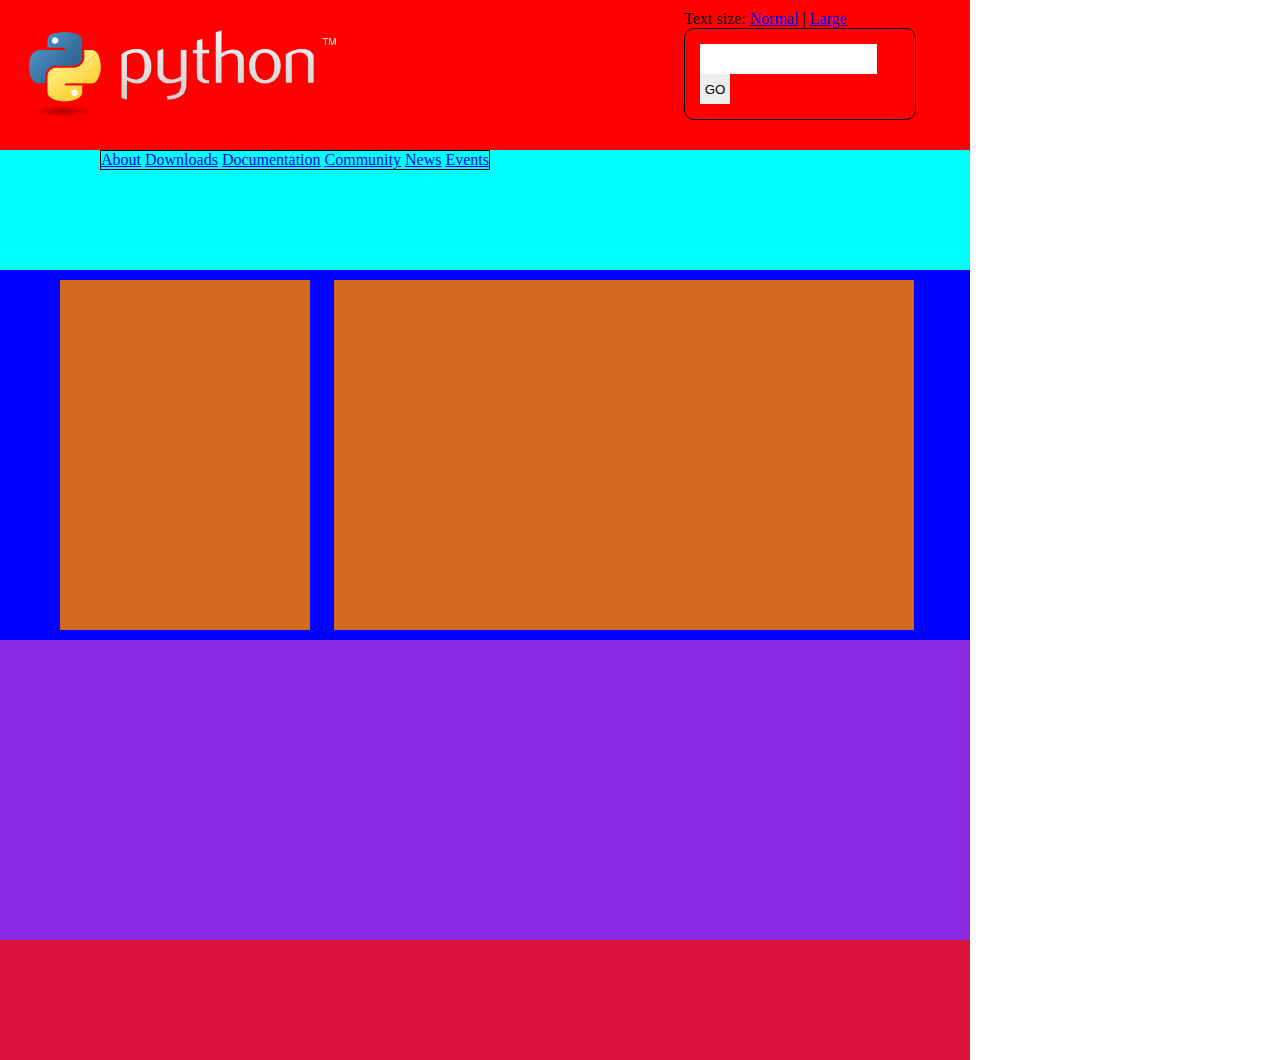
==== About Python/index.html @ 29e203b8 "All activities" ====
<!DOCTYPE html>
<html lang="en">
<head>
    <meta charset="UTF-8">
    <meta http-equiv="X-UA-Compatible" content="IE=edge">
    <meta name="viewport" content="width=device-width, initial-scale=1.0">
    <title>About Python</title>
    <link rel="stylesheet" href="style.css">
</head>
<body>
    <div class="container">
        <div class="header">
            <img src="images/python.png" alt="python">
            <div class="search alinear">
                <p class="alinear">Text size: </p>
                <a href="#">Normal</a>
                <span>|</span>
                <a href="#">Large</a>
                <form action="">
                    <input type="text" class="alinear">
                    <input type="submit" value="GO" class="alinear button">
                </form>
            </div>
        </div>
        <div class="nav">
            <ul>
                <li class="alinear"><a href="#">About</a></li>
                <li class="alinear"><a href="#">Downloads</a></li>
                <li class="alinear"><a href="#">Documentation</a></li>
                <li class="alinear"><a href="#">Community</a></li>
                <li class="alinear"><a href="#">News</a></li>
                <li class="alinear"><a href="#">Events</a></li>
            </ul>
        </div>
        <div class="navtwo alinear">

        </div>
        <div class="main alinear">

        </div>
        <div class="information">

        </div>
        <div class="footer">

        </div>
    </div>
</body>
</html>
---- About Python/style.css ----
* {
    margin: 0;
    padding: 0;
    border: 0;
}

.container {
    width: 970px;
    height: 1000px;
    background-color: blue;
}

.alinear {
    display: inline-block;
    vertical-align: top;
}

.header {
    background-color: red;
    height: 150px;
    width: 970px;
}

.header img {
    width: 370px;
    height: 100px;
    padding: 20px;
}

.nav ul {
    border: 1px solid black;
    display: inline-block;
    margin-left: 100px;
}

.nav li a {
    
}

.search {
    width: 200px;
    margin-left: 260px;
    padding: 10px;
}

.search form {
  border: 1px solid black;
  border-radius: 10px;
  width: 200px;
  padding: 15px;
}

.search form input {
    height: 30px;
}

.button {
  width: 30px;
}

.nav {
    background-color: aqua;
    height: 120px;
    width: 970px;
}

.navtwo {
    background-color: chocolate;
    width: 250px;
    height: 350px;
    margin: 10px;
    margin-left: 60px;
}

.main {
    background-color: chocolate;
    width: 580px;
    height: 350px;
    margin: 10px;
}

.information {
    background-color: blueviolet;
    width: 970px;
    height: 300px;
}

.footer {
    background-color: crimson;
    width: 970px;
    height: 120px;
}
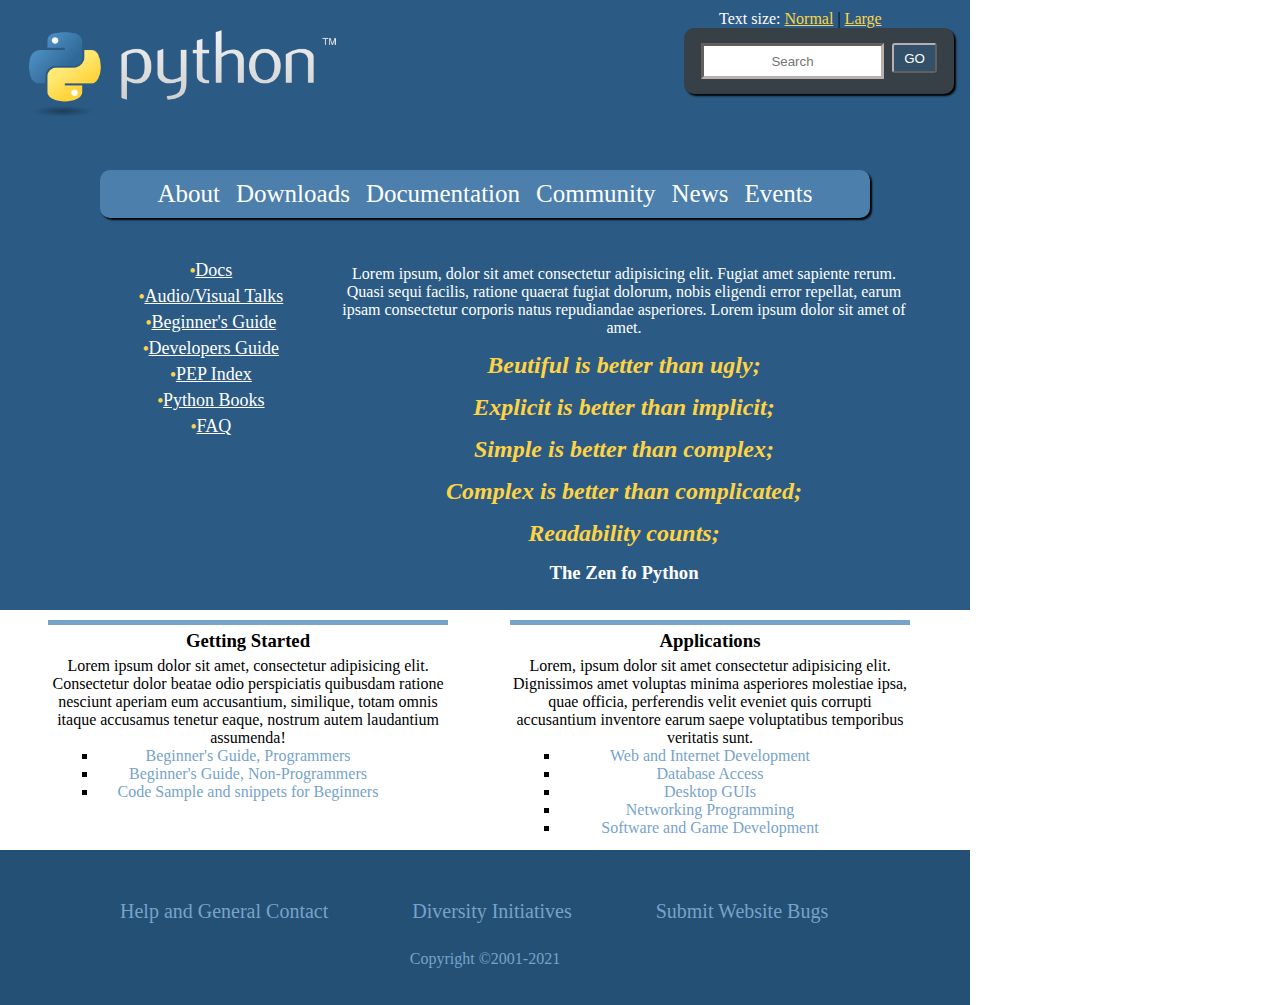
==== commit 93b06bc0: "About Python terminado" ====
--- a/About Python/index.html
+++ b/About Python/index.html
@@ -17,7 +17,7 @@
                 <span>|</span>
                 <a href="#">Large</a>
                 <form action="">
-                    <input type="text" class="alinear">
+                    <input type="text" class="alinear cuadro" placeholder="Search">
                     <input type="submit" value="GO" class="alinear button">
                 </form>
             </div>
@@ -33,16 +33,52 @@
             </ul>
         </div>
         <div class="navtwo alinear">
-
+            <ul>
+                <li><a href="#">Docs</a></li>
+                <li><a href="#">Audio/Visual Talks</a></li>
+                <li><a href="#">Beginner's Guide</a></li>
+                <li><a href="#">Developers Guide</a></li>
+                <li><a href="#">PEP Index</a></li>
+                <li><a href="#">Python Books</a></li>
+                <li><a href="#">FAQ</a></li>
+            </ul>
         </div>
         <div class="main alinear">
-
+            <p>Lorem ipsum, dolor sit amet consectetur adipisicing elit. Fugiat amet sapiente rerum. Quasi sequi facilis, ratione quaerat fugiat dolorum, nobis eligendi error repellat, earum ipsam consectetur corporis natus repudiandae asperiores. Lorem ipsum dolor sit amet of amet.</p>
+            <h2>Beutiful is better than ugly;</h2>
+            <h2>Explicit is better than implicit;</h2>
+            <h2>Simple is better than complex;</h2>
+            <h2>Complex is better than complicated;</h2>
+            <h2>Readability counts;</h2>
+            <h3>The Zen fo Python</h3>
         </div>
         <div class="information">
-
+            <div class="box alinear">
+                <h3>Getting Started</h3>
+                <p>Lorem ipsum dolor sit amet, consectetur adipisicing elit. Consectetur dolor beatae odio perspiciatis quibusdam ratione nesciunt aperiam eum accusantium, similique, totam omnis itaque accusamus tenetur eaque, nostrum autem laudantium assumenda!</p>
+                <ul>
+                    <li><a href="#">Beginner's Guide, Programmers</a></li>
+                    <li><a href="#">Beginner's Guide, Non-Programmers</a></li>
+                    <li><a href="#">Code Sample and snippets for Beginners</a></li>
+                </ul>
+            </div>
+            <div class="box alinear">
+                <h3>Applications</h3>
+                <p>Lorem, ipsum dolor sit amet consectetur adipisicing elit. Dignissimos amet voluptas minima asperiores molestiae ipsa, quae officia, perferendis velit eveniet quis corrupti accusantium inventore earum saepe voluptatibus temporibus veritatis sunt.</p>
+                <ul>
+                    <li><a href="#">Web and Internet Development</a></li>
+                    <li><a href="#">Database Access</a></li>
+                    <li><a href="#">Desktop GUIs</a></li>
+                    <li><a href="#">Networking Programming</a></li>
+                    <li><a href="#">Software and Game Development</a></li>
+                </ul>
+            </div>
         </div>
         <div class="footer">
-
+            <a href="#">Help and General Contact</a>
+            <a href="#">Diversity Initiatives</a>
+            <a href="#">Submit Website Bugs</a>
+            <p>Copyright ©2001-2021</p>
         </div>
     </div>
 </body>
--- a/About Python/style.css
+++ b/About Python/style.css
@@ -7,7 +7,7 @@
 .container {
     width: 970px;
     height: 1000px;
-    background-color: blue;
+    background-color: #2b5b84;
 }
 
 .alinear {
@@ -16,7 +16,6 @@
 }
 
 .header {
-    background-color: red;
     height: 150px;
     width: 970px;
 }
@@ -27,14 +26,25 @@
     padding: 20px;
 }
 
+
 .nav ul {
-    border: 1px solid black;
+    
+    background-color: #4c7fac;
+    box-shadow: 2px 2px 2px;
+    border-radius: 10px;
+    width: 750px; 
+    padding: 10px;
     display: inline-block;
+    margin-top: 20px;
     margin-left: 100px;
+    text-align: center;
 }
 
 .nav li a {
-    
+    font-size: 25px; 
+    margin: 0px 6px;
+    text-decoration: none;
+    color: white;
 }
 
 .search {
@@ -44,49 +54,152 @@
 }
 
 .search form {
-  border: 1px solid black;
+  background-color: #373f47;
+  box-shadow: 2px 2px 2px;
   border-radius: 10px;
-  width: 200px;
+  width: 240px;
   padding: 15px;
+  text-align: center;
+}
+
+.search p {
+    margin-left: 35px;
+    color: white;
+}
+
+.search a {
+    color: #ffd343;
 }
 
 .search form input {
     height: 30px;
+    text-align: center;
+}
+
+.cuadro {
+    border: 3px inset rgb(184, 175, 175);
+    margin-right: 4px;
 }
 
 .button {
-  width: 30px;
+  width: 45px;
+  height: 30px;
+  background-color: #325069;
+  color: white;
+  border: 2px outset rgb(184, 175, 175);
+  border-radius: 3px;
 }
 
 .nav {
-    background-color: aqua;
-    height: 120px;
+    height: 90px;
     width: 970px;
 }
 
 .navtwo {
-    background-color: chocolate;
     width: 250px;
     height: 350px;
     margin: 10px;
     margin-left: 60px;
 }
 
+.navtwo ul {
+    margin-left: 50px;
+    margin-top: 10px;
+    list-style-type: none;
+}
+
+.navtwo ul a {
+    color: white;
+    font-size: 18px;
+}
+
+.navtwo ul li {
+    margin-top: 5px;
+}
+
+.navtwo ul li::before {
+    width: 2px;
+    content: "\2022";
+    color: #ffd343;
+    font-weight: bold;
+    margin-left: 2px;
+}
+
 .main {
-    background-color: chocolate;
     width: 580px;
     height: 350px;
     margin: 10px;
 }
 
+.main p, h2, h3 {
+    margin-top: 15px;
+    text-align: center;
+}
+
+.main p {
+    color: white;
+}
+
+.main h2 {
+    color: #ffd343;
+    font-style:italic;
+}
+
+.main h3 {
+    color: white;
+}
+
 .information {
-    background-color: blueviolet;
-    width: 970px;
-    height: 300px;
+    background-color: white;
+    width: 970px;
+    height: 240px;
+}
+
+.box {
+    background-color: white;
+    border-top: 5px solid #77a3c9;
+    margin: 10px;
+    width: 400px;
+    margin-left: 48px;
+}
+
+.box h3 {
+    margin-bottom: 5px;
+    margin-top: 5px;
+}
+
+.box p, ul {
+    text-align: center;
+}
+
+.box ul {
+    width: 300px;
+    margin: 0 auto;
+    list-style-type: square;
+}
+
+.box a {
+   color: #77a3c9;
+   text-decoration: none;
 }
 
 .footer {
-    background-color: crimson;
-    width: 970px;
-    height: 120px;
-}
+    background: rgb(36,80,118);
+    width: 870px;
+    height: 55px;
+    padding: 50px;
+}
+
+.footer a {
+    margin: 10px;
+    margin-left: 70px;
+    font-size: 20px;
+    color:#77a3c9;
+    text-decoration: none;
+}
+
+.footer p{
+    margin-top: 27px;
+    text-align: center;
+    color: #77a3c9;;
+}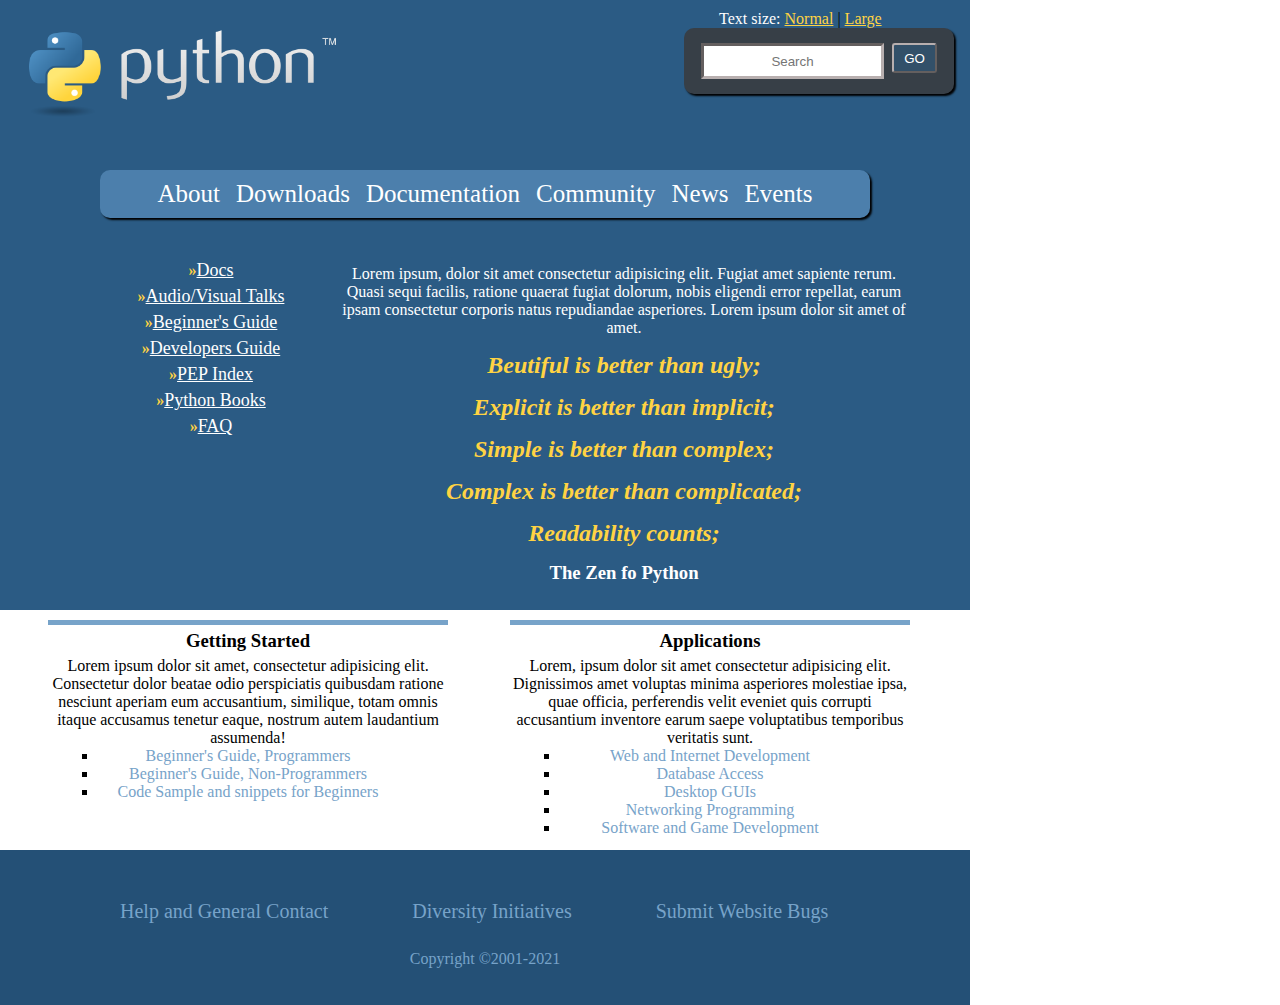
==== commit 1de0ef33: "Arreglado los html" ====
--- a/About Python/index.html
+++ b/About Python/index.html
@@ -16,7 +16,7 @@
                 <a href="#">Normal</a>
                 <span>|</span>
                 <a href="#">Large</a>
-                <form action="">
+                <form action="nuevo">
                     <input type="text" class="alinear cuadro" placeholder="Search">
                     <input type="submit" value="GO" class="alinear button">
                 </form>
@@ -81,5 +81,6 @@
             <p>Copyright ©2001-2021</p>
         </div>
     </div>
+    <!-- MADE BY HENRRY MEJIA-->
 </body>
 </html>
--- a/About Python/style.css
+++ b/About Python/style.css
@@ -119,7 +119,7 @@
 
 .navtwo ul li::before {
     width: 2px;
-    content: "\2022";
+    content: "\00bb";
     color: #ffd343;
     font-weight: bold;
     margin-left: 2px;
